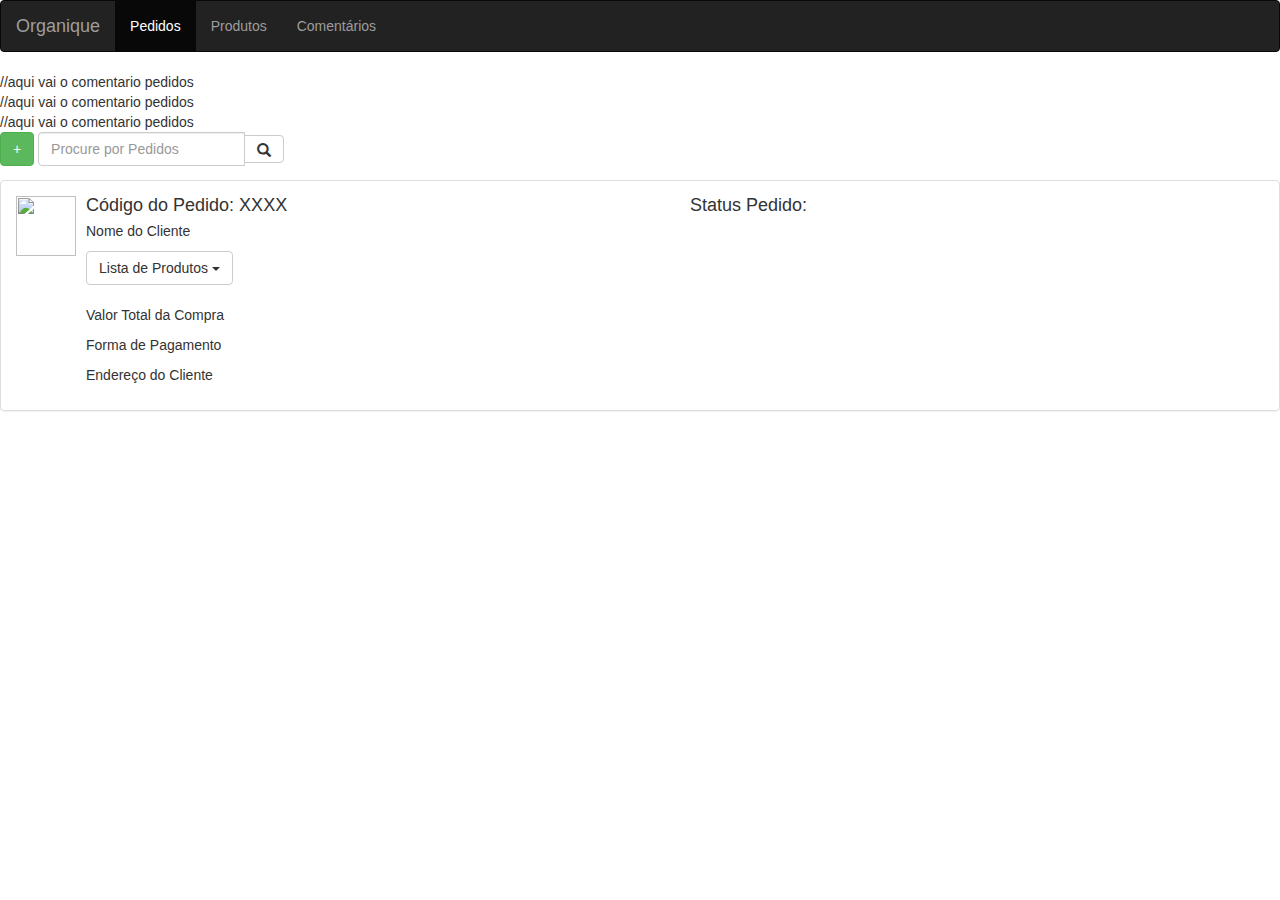
==== admin.html @ f83166ee "Update admin.html" ====
<html lang="en">
  <head>
    <title>Admin</title>
    <meta charset="utf-8">
    <meta name="viewport" content="width=device-width, initial-scale=1">
    <link rel="stylesheet" href="https://maxcdn.bootstrapcdn.com/bootstrap/3.4.0/css/bootstrap.min.css">
    <script src="https://ajax.googleapis.com/ajax/libs/jquery/3.4.0/jquery.min.js"></script>
    <script src="https://maxcdn.bootstrapcdn.com/bootstrap/3.4.0/js/bootstrap.min.js"></script>
  </head>
  <body>
    <nav class="navbar navbar-inverse">
      <div class="container-fluid">
        <div class="navbar-header">
          <a class="navbar-brand">Organique</a>
        </div>
        <ul class="nav navbar-nav">
          <li class="active"><a href="#">Pedidos</a></li>
          <li><a href="#">Produtos</a></li>
          <li><a href="#">Comentários</a></li>
      </nav>
          <div class="tab-content">
            <div id="pedidos" class="tab-pane fade in active">
              //aqui vai o comentario pedidos
            </div>
         <div class="tab-content">
            <div id="produtos" class="tab-pane fade in active">
              //aqui vai o comentario pedidos
            </div>
          <div class="tab-content">
            <div id="comentarios" class="tab-pane fade in active">
              //aqui vai o comentario pedidos
            </div>
        </ul>
      </div>
    </nav>
    <form class="form-inline" action="/action_page.php">
      <div class="form-group">
      	<button type="button" class="btn btn-success"> + </button>
      </div>
      <div class="input-group">
        <input type="text" class="form-control" placeholder="Procure por Pedidos" name="search">
        <div class="input-group-btn">
          <button class="btn btn-default" type="submit">
            <i class="glyphicon glyphicon-search"></i>
          </button>
        </div>
      </div>
	</form>
    
    <div class="panel panel-default">
  		<div class="panel-body">
        <div class="media">
        <div class="media-left">
          <img src="img_avatar1.png" class="media-object" style="width:60px">
        </div>
        <div class="media-body">
        <div class="row">
        <div class="col-md-6">
          <h4 class="media-heading">Código do Pedido: XXXX</h4>
       	</div>
        <div class="col-md-6">
        	<h4 class="media-heading">Status Pedido: </h4>
        </div>
        </div>
        <p>Nome do Cliente<p>
          <div class="dropdown">
    		<button class="btn btn-default dropdown-toggle" type="button" data-toggle="dropdown">Lista de Produtos 
    		<span class="caret"></span></button>
          <ul class="dropdown-menu">
            <li class="list-group-item"> Produto1<span class="badge">12</span></li>
            <li class="list-group-item">Produto2<span class="badge">5</span></li>
            <li class="list-group-item">Produto3<span class="badge">3</span></li>
          </ul>
          </div>
          <br>
          <p>Valor Total da Compra</p>
          <p>Forma de Pagamento</p>
          <p>Endereço do Cliente<p>
        </div>
      </div>
      </div>
	</div>
  </body>
</html>
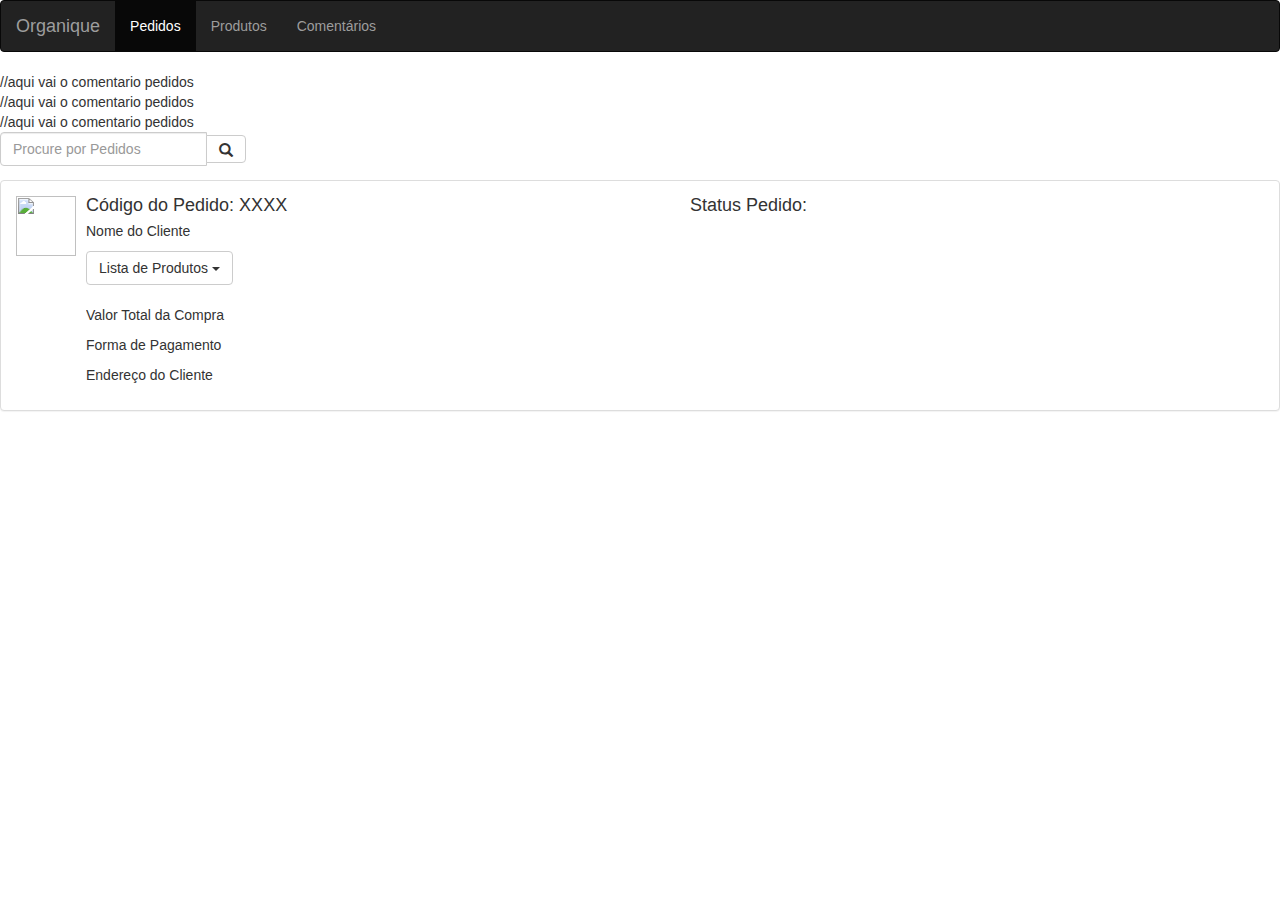
==== commit f482d58b: "Update admin.html" ====
--- a/admin.html
+++ b/admin.html
@@ -33,10 +33,8 @@
         </ul>
       </div>
     </nav>
+	      
     <form class="form-inline" action="/action_page.php">
-      <div class="form-group">
-      	<button type="button" class="btn btn-success"> + </button>
-      </div>
       <div class="input-group">
         <input type="text" class="form-control" placeholder="Procure por Pedidos" name="search">
         <div class="input-group-btn">
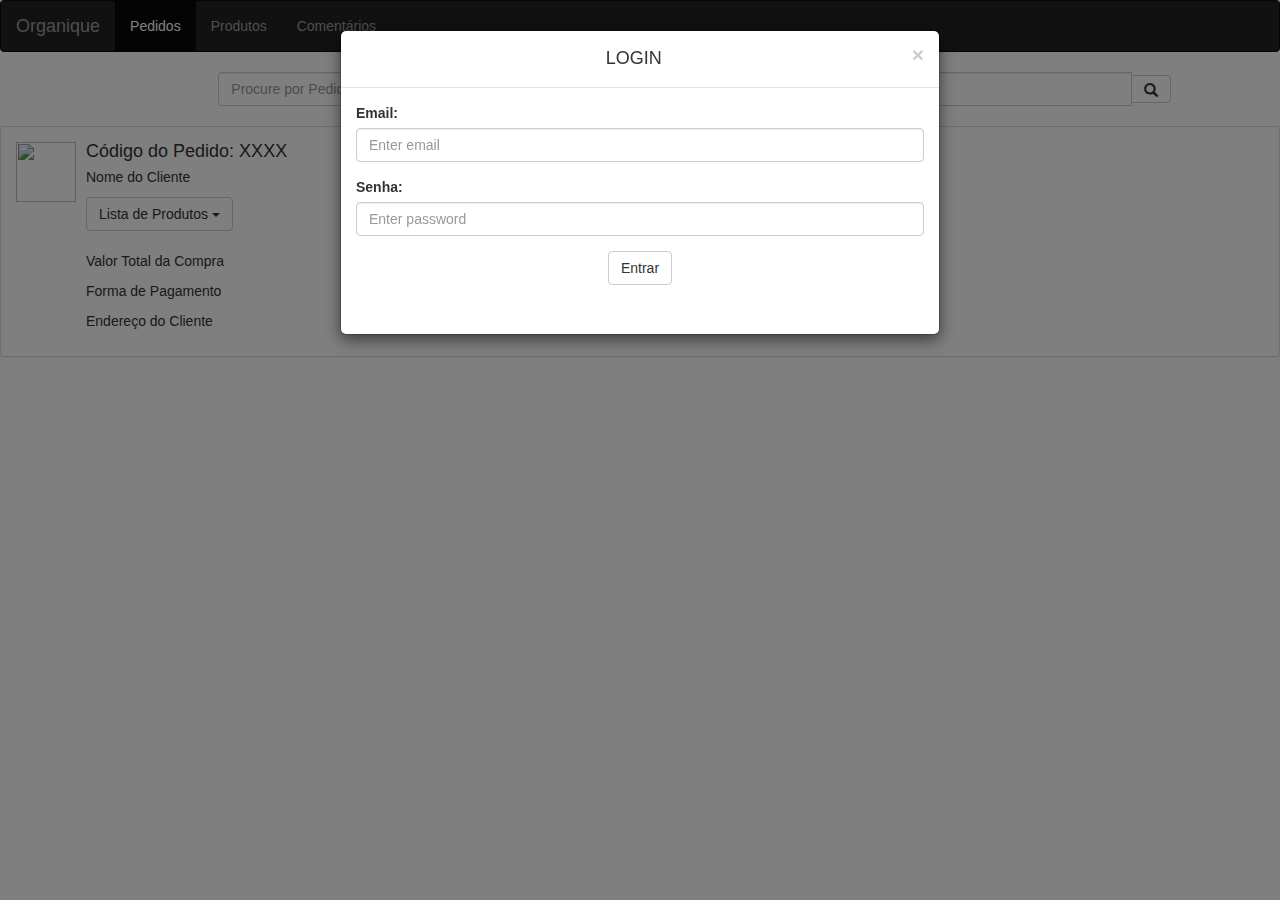
==== commit dfad9486: "Adicionei o modal de cadastro de produto" ====
--- a/admin.html
+++ b/admin.html
@@ -8,33 +8,50 @@
     <script src="https://maxcdn.bootstrapcdn.com/bootstrap/3.4.0/js/bootstrap.min.js"></script>
   </head>
   <body>
+	<div class="modal fade" id="myModal" role="dialog">
+		<div class="modal-dialog">
+			<div class="modal-content">
+				<div class="modal-header">
+				  <button type="button" class="close" data-dismiss="modal">&times;</button>
+				  <center><h4 class="modal-title">LOGIN</h4></center>
+				</div>
+				<div class="modal-body">
+				  <form action="/action_page.php">
+				    <div class="form-group">
+				      <label for="email">Email:</label>
+				      <input type="email" class="form-control" id="email" placeholder="Enter email" name="email">
+				    </div>
+				    <div class="form-group">
+				      <label for="pwd">Senha:</label>
+				      <input type="password" class="form-control" id="pwd" placeholder="Enter password" name="pwd">
+				    </div>
+				    <center><button type="submit" class="btn btn-default">Entrar</button></center><br>
+				 </form>
+				</div>
+		      </div>
+		</div>
+	</div>
     <nav class="navbar navbar-inverse">
       <div class="container-fluid">
         <div class="navbar-header">
           <a class="navbar-brand">Organique</a>
+        
         </div>
         <ul class="nav navbar-nav">
-          <li class="active"><a href="#">Pedidos</a></li>
-          <li><a href="#">Produtos</a></li>
-          <li><a href="#">Comentários</a></li>
+          <li class="active"><a data-toggle = "tab" href="#pedidos">Pedidos</a></li>
+          <li><a data-toggle = "tab" href="#produtos">Produtos</a></li>
+          <li><a data-toggle = "tab" href="#comentarios">Comentários</a></li>
+        </ul>
+       </div> 
       </nav>
-          <div class="tab-content">
-            <div id="pedidos" class="tab-pane fade in active">
-              //aqui vai o comentario pedidos
-            </div>
-         <div class="tab-content">
-            <div id="produtos" class="tab-pane fade in active">
-              //aqui vai o comentario pedidos
-            </div>
-          <div class="tab-content">
-            <div id="comentarios" class="tab-pane fade in active">
-              //aqui vai o comentario pedidos
-            </div>
-        </ul>
-      </div>
-    </nav>
-	      
-    <form class="form-inline" action="/action_page.php">
+      
+	<div class="tab-content">
+      <div id="pedidos" class="tab-pane fade in active">
+       
+      <div class="row">
+ 	  <div class="col-xs-2">
+      </div>
+      <div class="col-xs-9">
       <div class="input-group">
         <input type="text" class="form-control" placeholder="Procure por Pedidos" name="search">
         <div class="input-group-btn">
@@ -43,20 +60,23 @@
           </button>
         </div>
       </div>
-	</form>
+      </div>
+      </div>
+      <br>
+	
     
     <div class="panel panel-default">
   		<div class="panel-body">
         <div class="media">
         <div class="media-left">
-          <img src="img_avatar1.png" class="media-object" style="width:60px">
+          <img src="https://encrypted-tbn0.gstatic.com/images?q=tbn:ANd9GcTpDzFn4jpbdNdUCWJU6mwsTHg2T3JyWaoYtONIzI5acmDU-c85" class="media-object" style="width:60px">
         </div>
         <div class="media-body">
         <div class="row">
-        <div class="col-md-6">
+        <div class="col-xs-6">
           <h4 class="media-heading">Código do Pedido: XXXX</h4>
        	</div>
-        <div class="col-md-6">
+        <div class="col-xs-6">
         	<h4 class="media-heading">Status Pedido: </h4>
         </div>
         </div>
@@ -73,10 +93,176 @@
           <br>
           <p>Valor Total da Compra</p>
           <p>Forma de Pagamento</p>
-          <p>Endereço do Cliente<p>
+          <p>Endereço do Cliente</p>
         </div>
       </div>
       </div>
 	</div>
+         </div>
+         
+         
+         
+         
+            <div id="produtos" class="tab-pane fade">
+              <!-- /Pesquisa e Adicionar -->	
+        <div class="row">
+        	<div class="col-xs-1">
+            </div>
+  			<div class="col-xs-9">
+            	<div class="input-group">
+        		<input type="text" class="form-control" placeholder="Search" name="search">
+        		<div class="input-group-btn">
+          		<button class="btn btn-default" type="submit">
+            	<i class="glyphicon glyphicon-search"></i>
+          		</button>
+        	 	</div>
+      	 		</div>
+     		</div>
+  			<div class="col-xs-1">
+            <center>
+            <button type="button" class="btn btn-success active" data-toggle="modal" data-target="#myModal1"><b>+</b></button>
+	 <!-- /MODAL -->
+	<div class="modal fade" id="myModal1" role="dialog">
+          <div class="modal-dialog">
+              <div class="modal-content">
+                  <div class="modal-header">
+                    <button type="button" class="close" data-dismiss="modal">&times;</button>
+                    <center><h4 class="modal-title">CADASTRO DE PRODUTO</h4></center>
+                  </div>
+                  <div class="modal-body">
+                    <form action="/action_page.php">
+                      <div class="form-group col-xs-12">
+                        <label for="nome">Nome:</label>
+                        <input type="text" class="form-control" id="nome" placeholder="" name="nome">
+                      </div>
+                      <div class="form-group col-xs-12">
+                        <label for="preco">Preço:</label>
+                        <input type="text" class="form-control" id="preco" placeholder="" name="preco">
+                      </div>
+                      <div class="form-row">
+                        <div class="form-group col-xs-4">
+                          <label for="quantidade">Quantidade:</label>
+                          <input type="text" class="form-control" id="quantidade">
+                        </div>
+                        <div class="form-group col-xs-2" style="padding: 30px 0 0 20px;">
+                          <label for="data">Validade:</label>
+                        </div>
+                        <div class="form-group col-xs-2">
+                          <label for="dia">Dia:</label>
+                          <input type="text" class="form-control" id="dia">
+                        </div>
+                        <div class="form-group col-xs-2">
+                          <label for="mes">Mês:</label>
+                          <input type="text" class="form-control" id="mes">
+                        </div>
+                        <div class="form-group col-xs-2">
+                          <label for="ano">Ano:</label>
+                          <input type="text" class="form-control" id="ano">
+                        </div>
+                      </div>
+                       <div class="form-group col-xs-12">
+                        <label for="marca">Marca:</label>
+                        <input type="text" class="form-control" id="nome" placeholder="" name="nome">
+                      </div>
+                      <div class="form-group col-xs-12">
+                        <label for="categoria">Categoria:</label>
+                        <select class="form-control" id="categoria" placeholder="" name="categoria">
+                          <option>Frutas e Verduras</option>
+                          <option>Laticínios</option>
+                          <option>Proteínas</option>
+                          <option>Snacks</option>
+                          <option>Bebidas</option>
+                          <option>Kits, cestas e assinaturas</option>
+                        </select>
+                      </div>
+                      <center><button type="submit" class="btn btn-default">Entrar</button></center>
+                   </form>
+                  </div>
+                </div>
+          </div>
+     </div>
+            </center>
+            </div>
+            <div class="col-xs-1">
+            </div>
+		</div>
+    <br>
+    
+     <!-- /Produto 1 -->
+     <div id="" class="panel panel-default">
+     	<div class="row">
+        	<div class="col-xs-1">
+            </div>
+            <div class="col-xs-3">
+            	<img src="https://organomix.vteximg.com.br/arquivos/ids/14761-130-130/DSC02979.jpg?v=635659162607130000" width="130" height="130" alt="DSC02979" id="" />
+            </div>
+            <div class="col-xs-5">
+            	<h4>Alface tal de tal</h4>
+                <h5><b>Quantidade em estoque </b>10</h5>
+                <h5><b>Preço </b>20,00</h5>
+                <h5><b>Restrições</b></h5>
+            </div>
+            <div class="col-xs-2">
+            <button type="button" class="btn btn-primary btn-lg btn-block">Excluir</button>
+  <button type="button" class="btn btn-default btn-lg btn-block">Editar</button>
+            </div>
+            <div class="col-xs-1">
+            </div>
+        </div>
+      </div> 
+     </div>
+     
+     
+     
+     
+            <div id="comentarios" class="tab-pane fade">
+              <div class="container">
+	<br>
+   <div class="panel panel-default">
+  		<div class="panel-body">
+           <div class="media">
+           
+              <div class="media-left">
+                <img src="img_avatar1.png" class="media-object" style="width:60px">
+              </div>
+              
+              <div class="media-body">
+                <h4 class="media-heading">Laira Arial <small><i>Posted on February 19, 2016</i></small></h4>
+                <p>comentario do usuario</p>
+              </div>
+              
+              <div class="media-right">
+                <img src="img_avatar1.png" class="media-object" style="width:60px">
+              </div>
+              
+          </div>
+          <hr>
+          
+          <div class="media">
+          
+              <div class="media-body">
+              	<h4 class="media-heading">Resposta</h4>
+              	<p><input class="form-control input-sm" rows="5" id="resposta" type="text"></p>
+              </div>
+              
+              <div class="media-right">
+                 <br>
+                 <p><button type="submit" class="btn btn-primary btn-sm btn-success">Enviar</button></p>
+              </div>
+              
+           </div>
+         </div>
+       </div>
+   </div>
+
+      </div>
+     </div>
+	
+<script type="text/javascript">
+    $(window).on('load',function(){
+        $('#myModal').modal('show');
+    });
+</script>
   </body>
 </html>
+</html>
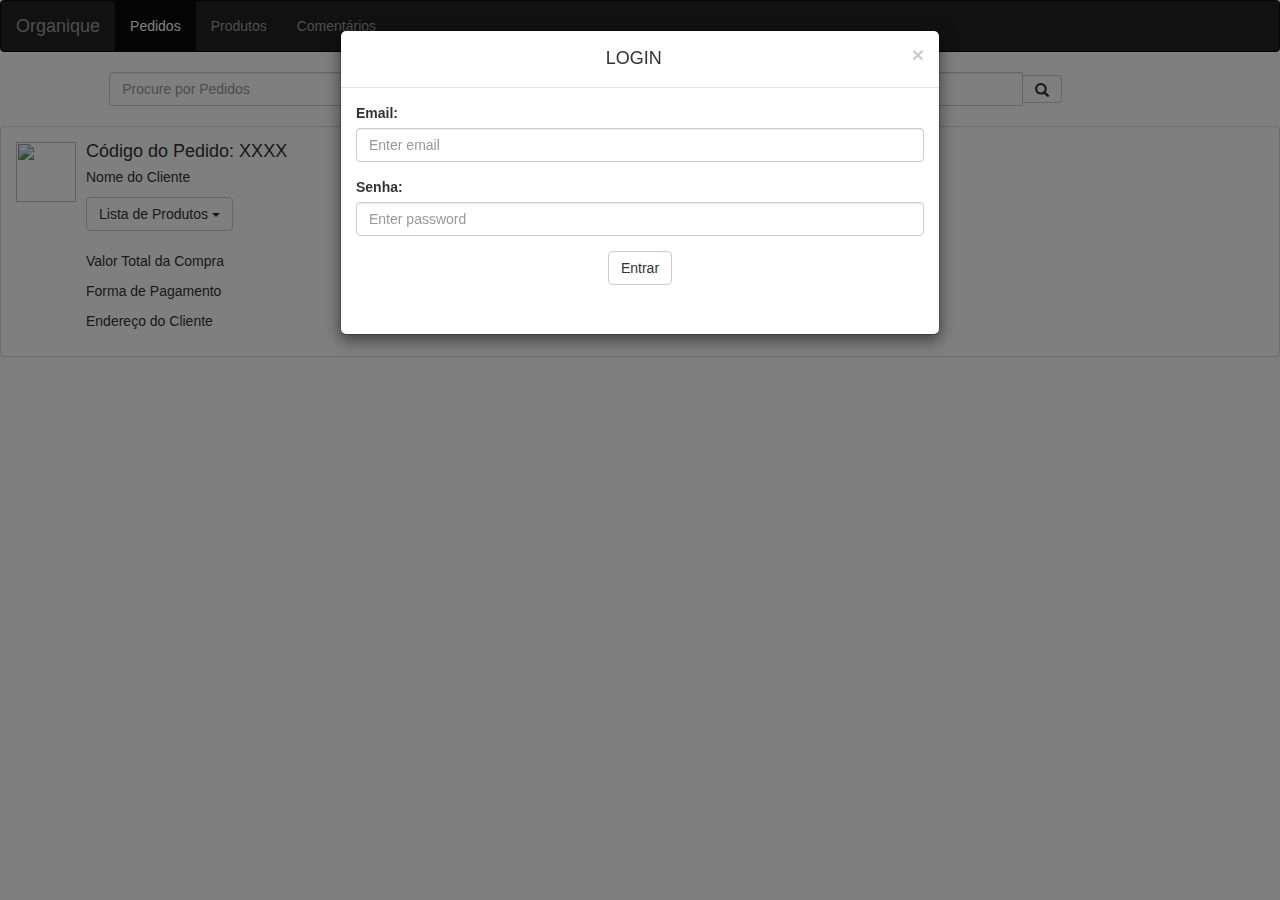
==== commit d95aeedc: "Concertei o erro" ====
--- a/admin.html
+++ b/admin.html
@@ -28,7 +28,7 @@
 				    <center><button type="submit" class="btn btn-default">Entrar</button></center><br>
 				 </form>
 				</div>
-		      </div>
+		    </div>
 		</div>
 	</div>
     <nav class="navbar navbar-inverse">
@@ -43,226 +43,216 @@
           <li><a data-toggle = "tab" href="#comentarios">Comentários</a></li>
         </ul>
        </div> 
-      </nav>
-      
+    </nav>
+      <!-- /Começa parte de Pedidos -->
 	<div class="tab-content">
-      <div id="pedidos" class="tab-pane fade in active">
-       
-      <div class="row">
- 	  <div class="col-xs-2">
-      </div>
-      <div class="col-xs-9">
-      <div class="input-group">
-        <input type="text" class="form-control" placeholder="Procure por Pedidos" name="search">
-        <div class="input-group-btn">
-          <button class="btn btn-default" type="submit">
-            <i class="glyphicon glyphicon-search"></i>
-          </button>
-        </div>
-      </div>
-      </div>
-      </div>
-      <br>
+	   <div id="pedidos" class="tab-pane fade in active">
+             <!-- /Pesquisar Pedidos -->
+			<div class="row">
+				<div class="col-xs-1">
+				</div>
+				<div class="col-xs-9">
+					<div class="input-group">
+						<input type="text" class="form-control" placeholder="Procure por Pedidos" name="search">
+						<div class="input-group-btn">
+							<button class="btn btn-default" type="submit">
+								<i class="glyphicon glyphicon-search"></i>
+							</button>
+						</div>
+					</div>
+				</div>
+			</div>
+			<br>
+	    <!-- /Exemplo Pedido -->
+			<div class="panel panel-default">
+				<div class="panel-body">
+					<div class="media">
+						<div class="media-left">
+							<img src="https://encrypted-tbn0.gstatic.com/images?q=tbn:ANd9GcTpDzFn4jpbdNdUCWJU6mwsTHg2T3JyWaoYtONIzI5acmDU-c85" class="media-object" style="width:60px">
+						</div>
+						<div class="media-body">
+							<div class="row">
+								<div class="col-xs-6">
+									<h4 class="media-heading">Código do Pedido: XXXX</h4>
+								</div>
+								<div class="col-xs-6">
+									<h4 class="media-heading">Status Pedido: </h4>
+								</div>
+							</div>
+							<p>Nome do Cliente<p>
+							<div class="dropdown">
+								<button class="btn btn-default dropdown-toggle" type="button" data-toggle="dropdown">Lista de Produtos 
+								<span class="caret"></span></button>
+									<ul class="dropdown-menu">
+										<li class="list-group-item"> Produto1<span class="badge">12</span></li>
+										<li class="list-group-item">Produto2<span class="badge">5</span></li>
+										<li class="list-group-item">Produto3<span class="badge">3</span></li>
+									</ul>
+							</div>
+							<br>
+							<p>Valor Total da Compra</p>
+							<p>Forma de Pagamento</p>
+							<p>Endereço do Cliente</p>
+						</div>
+					</div>
+				</div>
+			</div>
+		</div>
+         
+        <!-- /Começa parte de Produtos -->
+        <div id="produtos" class="tab-pane fade">
+        <!-- /Pesquisa e Adicionar -->	
+			<div class="row">
+				<div class="col-xs-1">
+				</div>
+				<div class="col-xs-9">
+					<div class="input-group">
+						<input type="text" class="form-control" placeholder="Search" name="search">
+						<div class="input-group-btn">
+							<button class="btn btn-default" type="submit">
+								<i class="glyphicon glyphicon-search"></i>
+							</button>
+						</div>
+					</div>
+				</div>
+				<div class="col-xs-1">
+					<center>
+						<button type="button" class="btn btn-success active" data-toggle="modal" data-target="#myModal1"><b>+</b></button>
+						<!-- /MODAL -->
+						<div class="modal fade" id="myModal1" role="dialog">
+							<div class="modal-dialog">
+								<div class="modal-content">
+									<div class="modal-header">
+										<button type="button" class="close" data-dismiss="modal">&times;</button>
+										<center><h4 class="modal-title">CADASTRO DE PRODUTO</h4></center>
+									</div>
+									<div class="modal-body">
+										<form action="/action_page.php">
+											<div class="form-group col-xs-12" style="text-align: left;">
+												<label for="nome">Nome:</label>
+												<input type="text" class="form-control" id="nome" placeholder="" name="nome">
+											</div>
+											<div class="form-group col-xs-12" style="text-align: left;">
+												<label for="preco">Preço:</label>
+												<input type="text" class="form-control" id="preco" placeholder="" name="preco">
+											</div>
+											<div class="form-row">
+												<div class="form-group col-xs-4" style="text-align: left;">
+												  <label for="quantidade">Quantidade:</label>
+												  <input type="text" class="form-control" id="quantidade">
+												</div>
+												<div class="form-group col-xs-2" style="padding: 30px 0 0 20px;">
+												  <label for="data">Validade:</label>
+												</div>
+												<div class="form-group col-xs-2">
+												  <label for="dia">Dia:</label>
+												  <input type="text" class="form-control" id="dia">
+												</div>
+												<div class="form-group col-xs-2">
+												  <label for="mes">Mês:</label>
+												  <input type="text" class="form-control" id="mes">
+												</div>
+												<div class="form-group col-xs-2">
+												  <label for="ano">Ano:</label>
+												  <input type="text" class="form-control" id="ano">
+												</div>
+											</div>
+											<div class="form-group col-xs-12" style="text-align: left;">
+												<label for="marca">Marca:</label>
+												<input type="text" class="form-control" id="nome" placeholder="" name="nome">
+											</div>
+											<div class="form-group col-xs-12" style="text-align: left;">
+												<label for="categoria">Categoria:</label>
+												<select class="form-control" id="categoria" placeholder="" name="categoria">
+												  <option>Frutas e Verduras</option>
+												  <option>Laticínios</option>
+												  <option>Proteínas</option>
+												  <option>Snacks</option>
+												  <option>Bebidas</option>
+												  <option>Kits, cestas e assinaturas</option>
+												</select>
+											</div>
+											<center><button type="submit" class="btn btn-default">Cadastrar</button></center>
+										</form>
+									</div>
+								</div>
+							</div>
+						</div>
+					</center>
+				</div>
+			</div>
+			<br>
+			<!-- /Produto 1 -->
+			<div id="" class="panel panel-default">
+				<div class="row">
+					<div class="col-xs-3">
+						<img src="https://organomix.vteximg.com.br/arquivos/ids/14761-130-130/DSC02979.jpg?v=635659162607130000" width="130" height="130" alt="DSC02979" id="" />
+					</div>
+					<div class="col-xs-5">
+						<h4>Alface tal de tal</h4>
+						<h5><b>Quantidade em estoque </b>10</h5>
+						<h5><b>Preço </b>20,00</h5>
+						<h5><b>Restrições</b></h5>
+					</div>
+					<div class="col-xs-2">
+						<br>
+						<button type="button" class="btn btn-primary btn-lg btn-block" data-toggle="modal" data-target="#myModal2">Excluir</button>
+						<button type="button" class="btn btn-default btn-lg btn-block">Editar</button>
+						<div class="modal fade" id="myModal2" role="dialog">
+							<div class="modal-dialog">
+								<div class="modal-content">
+									<div class="modal-header">
+									  <button type="button" class="close" data-dismiss="modal">&times;</button>
+									  <center><h4 class="modal-title">EXCLUIR</h4></center>
+									</div>
+									<center><button type="submit" class="btn btn-default">Entrar</button></center><br>
+								</div>
+							</div>
+						</div>
+					</div>
+				</div>
+			</div>
+		</div>     
+		<!-- /Começa parte de Comentários -->
+        <div id="comentarios" class="tab-pane fade">
+            <div class="container">
+				<br>
+				<div class="panel panel-default">
+					<div class="panel-body">
+						<div class="media">
+							<div class="media-left">
+								<img src="img_avatar1.png" class="media-object" style="width:60px">
+							</div>
+							<div class="media-body">
+								<h4 class="media-heading">Laira Arial <small><i>Posted on February 19, 2016</i></small></h4>
+								<p>comentario do usuario</p>
+							</div>         
+							<div class="media-right">
+								<img src="img_avatar1.png" class="media-object" style="width:60px">
+							</div>
+						</div>
+						<br>
+						<div class="media">
+							<div class="media-body">
+								<h4 class="media-heading">Resposta</h4>
+								<p><input class="form-control input-sm" rows="5" id="resposta" type="text"></p>
+							</div>
+							<div class="media-right">
+								<br>
+								<p><button type="submit" class="btn btn-primary btn-sm btn-success">Enviar</button></p>
+							</div>        
+						</div>
+					</div>
+				</div>
+			</div>
+
+		</div>
+    </div>
 	
-    
-    <div class="panel panel-default">
-  		<div class="panel-body">
-        <div class="media">
-        <div class="media-left">
-          <img src="https://encrypted-tbn0.gstatic.com/images?q=tbn:ANd9GcTpDzFn4jpbdNdUCWJU6mwsTHg2T3JyWaoYtONIzI5acmDU-c85" class="media-object" style="width:60px">
-        </div>
-        <div class="media-body">
-        <div class="row">
-        <div class="col-xs-6">
-          <h4 class="media-heading">Código do Pedido: XXXX</h4>
-       	</div>
-        <div class="col-xs-6">
-        	<h4 class="media-heading">Status Pedido: </h4>
-        </div>
-        </div>
-        <p>Nome do Cliente<p>
-          <div class="dropdown">
-    		<button class="btn btn-default dropdown-toggle" type="button" data-toggle="dropdown">Lista de Produtos 
-    		<span class="caret"></span></button>
-          <ul class="dropdown-menu">
-            <li class="list-group-item"> Produto1<span class="badge">12</span></li>
-            <li class="list-group-item">Produto2<span class="badge">5</span></li>
-            <li class="list-group-item">Produto3<span class="badge">3</span></li>
-          </ul>
-          </div>
-          <br>
-          <p>Valor Total da Compra</p>
-          <p>Forma de Pagamento</p>
-          <p>Endereço do Cliente</p>
-        </div>
-      </div>
-      </div>
-	</div>
-         </div>
-         
-         
-         
-         
-            <div id="produtos" class="tab-pane fade">
-              <!-- /Pesquisa e Adicionar -->	
-        <div class="row">
-        	<div class="col-xs-1">
-            </div>
-  			<div class="col-xs-9">
-            	<div class="input-group">
-        		<input type="text" class="form-control" placeholder="Search" name="search">
-        		<div class="input-group-btn">
-          		<button class="btn btn-default" type="submit">
-            	<i class="glyphicon glyphicon-search"></i>
-          		</button>
-        	 	</div>
-      	 		</div>
-     		</div>
-  			<div class="col-xs-1">
-            <center>
-            <button type="button" class="btn btn-success active" data-toggle="modal" data-target="#myModal1"><b>+</b></button>
-	 <!-- /MODAL -->
-	<div class="modal fade" id="myModal1" role="dialog">
-          <div class="modal-dialog">
-              <div class="modal-content">
-                  <div class="modal-header">
-                    <button type="button" class="close" data-dismiss="modal">&times;</button>
-                    <center><h4 class="modal-title">CADASTRO DE PRODUTO</h4></center>
-                  </div>
-                  <div class="modal-body">
-                    <form action="/action_page.php">
-                      <div class="form-group col-xs-12">
-                        <label for="nome">Nome:</label>
-                        <input type="text" class="form-control" id="nome" placeholder="" name="nome">
-                      </div>
-                      <div class="form-group col-xs-12">
-                        <label for="preco">Preço:</label>
-                        <input type="text" class="form-control" id="preco" placeholder="" name="preco">
-                      </div>
-                      <div class="form-row">
-                        <div class="form-group col-xs-4">
-                          <label for="quantidade">Quantidade:</label>
-                          <input type="text" class="form-control" id="quantidade">
-                        </div>
-                        <div class="form-group col-xs-2" style="padding: 30px 0 0 20px;">
-                          <label for="data">Validade:</label>
-                        </div>
-                        <div class="form-group col-xs-2">
-                          <label for="dia">Dia:</label>
-                          <input type="text" class="form-control" id="dia">
-                        </div>
-                        <div class="form-group col-xs-2">
-                          <label for="mes">Mês:</label>
-                          <input type="text" class="form-control" id="mes">
-                        </div>
-                        <div class="form-group col-xs-2">
-                          <label for="ano">Ano:</label>
-                          <input type="text" class="form-control" id="ano">
-                        </div>
-                      </div>
-                       <div class="form-group col-xs-12">
-                        <label for="marca">Marca:</label>
-                        <input type="text" class="form-control" id="nome" placeholder="" name="nome">
-                      </div>
-                      <div class="form-group col-xs-12">
-                        <label for="categoria">Categoria:</label>
-                        <select class="form-control" id="categoria" placeholder="" name="categoria">
-                          <option>Frutas e Verduras</option>
-                          <option>Laticínios</option>
-                          <option>Proteínas</option>
-                          <option>Snacks</option>
-                          <option>Bebidas</option>
-                          <option>Kits, cestas e assinaturas</option>
-                        </select>
-                      </div>
-                      <center><button type="submit" class="btn btn-default">Entrar</button></center>
-                   </form>
-                  </div>
-                </div>
-          </div>
-     </div>
-            </center>
-            </div>
-            <div class="col-xs-1">
-            </div>
-		</div>
-    <br>
-    
-     <!-- /Produto 1 -->
-     <div id="" class="panel panel-default">
-     	<div class="row">
-        	<div class="col-xs-1">
-            </div>
-            <div class="col-xs-3">
-            	<img src="https://organomix.vteximg.com.br/arquivos/ids/14761-130-130/DSC02979.jpg?v=635659162607130000" width="130" height="130" alt="DSC02979" id="" />
-            </div>
-            <div class="col-xs-5">
-            	<h4>Alface tal de tal</h4>
-                <h5><b>Quantidade em estoque </b>10</h5>
-                <h5><b>Preço </b>20,00</h5>
-                <h5><b>Restrições</b></h5>
-            </div>
-            <div class="col-xs-2">
-            <button type="button" class="btn btn-primary btn-lg btn-block">Excluir</button>
-  <button type="button" class="btn btn-default btn-lg btn-block">Editar</button>
-            </div>
-            <div class="col-xs-1">
-            </div>
-        </div>
-      </div> 
-     </div>
-     
-     
-     
-     
-            <div id="comentarios" class="tab-pane fade">
-              <div class="container">
-	<br>
-   <div class="panel panel-default">
-  		<div class="panel-body">
-           <div class="media">
-           
-              <div class="media-left">
-                <img src="img_avatar1.png" class="media-object" style="width:60px">
-              </div>
-              
-              <div class="media-body">
-                <h4 class="media-heading">Laira Arial <small><i>Posted on February 19, 2016</i></small></h4>
-                <p>comentario do usuario</p>
-              </div>
-              
-              <div class="media-right">
-                <img src="img_avatar1.png" class="media-object" style="width:60px">
-              </div>
-              
-          </div>
-          <hr>
-          
-          <div class="media">
-          
-              <div class="media-body">
-              	<h4 class="media-heading">Resposta</h4>
-              	<p><input class="form-control input-sm" rows="5" id="resposta" type="text"></p>
-              </div>
-              
-              <div class="media-right">
-                 <br>
-                 <p><button type="submit" class="btn btn-primary btn-sm btn-success">Enviar</button></p>
-              </div>
-              
-           </div>
-         </div>
-       </div>
-   </div>
-
-      </div>
-     </div>
-	
-<script type="text/javascript">
-    $(window).on('load',function(){
-        $('#myModal').modal('show');
-    });
-</script>
+	<script type="text/javascript">
+		$(window).on('load',function(){
+			$('#myModal').modal('show');
+		});
+	</script>
   </body>
 </html>
-</html>
